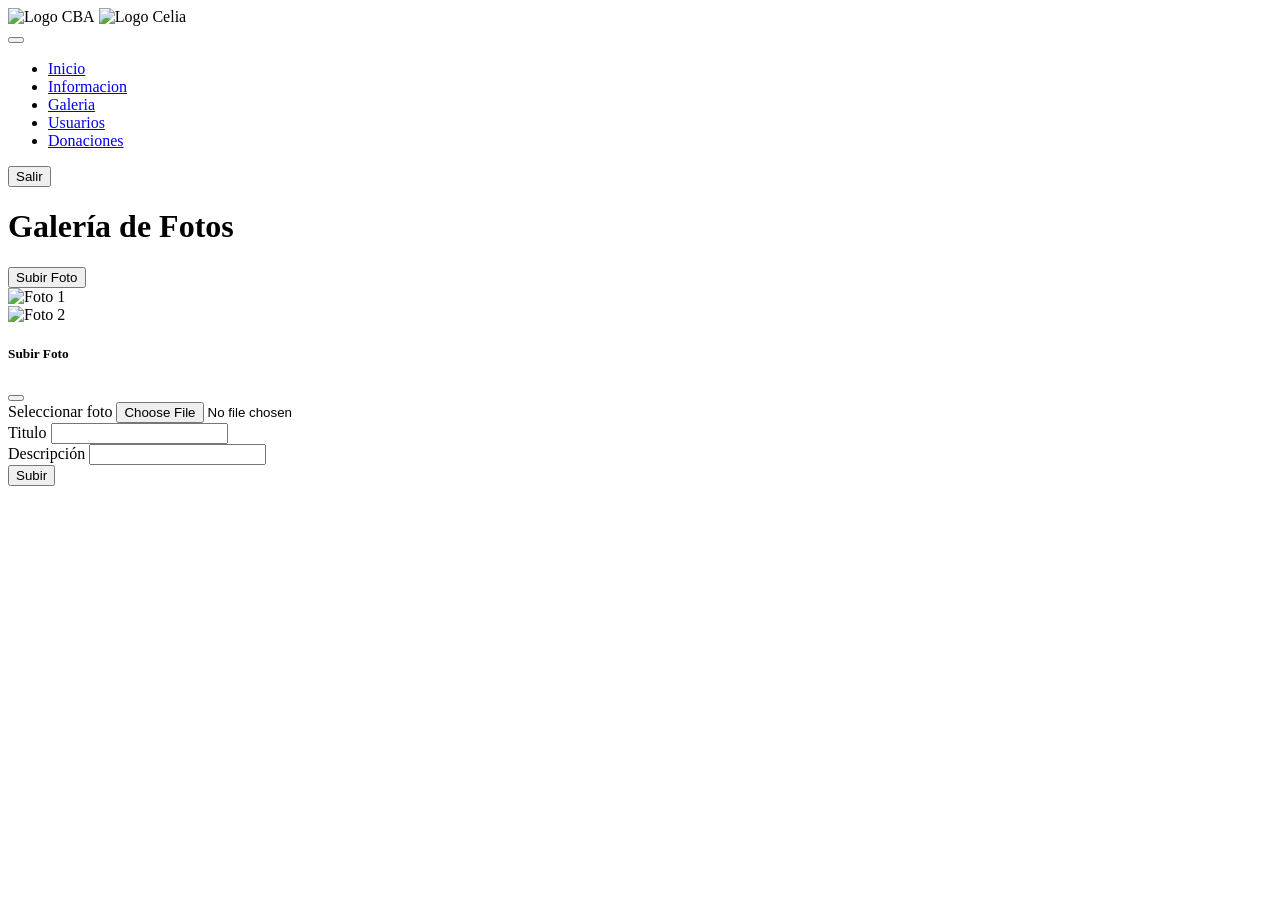
==== Código/app/admin.html @ 5bc2f28d "Add files via upload" ====
<!DOCTYPE html>
<html lang="es-CO" class="h-100">
  <head>
    <meta charset="UTF-8">
    <meta http-equiv="X-UA-Compatible" content="IE=edge">
    <meta name="viewport" content="width=device-width, initial-scale=1.0">
    <title>CBA Carmen Londoño</title>
    <meta name="theme-color" content="#ff2e01">
    <meta name="theme-color" content="#ff2e01">
    <meta name="MobileOptimized" content="width">
    <meta name="HandshleFriendly" content="true">
    <meta name="apple-mobile-web-app-capable" content="yes">
    <meta name="apple-mobile-web-app-status-bar" content="black-traslucent">
    <!--Tags SEO-->
    <meta name="author" content="EUTOPENIA">
    <meta name="description" content="Aplicativo para el asilo Carmen Londoño">
    <meta name="keyworks" content="asilo, ancianos, donaciones, eutopia, web app">
    <!--favicon-->
    <link rel="icon" type="image/x-icon" href="../media/LOGO.webp">
    <link rel="apple-touch-icon" type="image/png" href="../media/LOGO.webp">
    <link rel="apple-touch-startup-image" type="image/webp" href="../media/logoeu.webp">
    <!--Styles Bootstrap 5.3.1 Alpha-->
    <link rel="stylesheet" href="../assets/css/estilo.css">
    <link rel="stylesheet" type="text/css" href="../assets/css/bootstrap.css">
    <script type="text/javascript" src="../assets/js/bootstrap.bundle.js"></script>
    <script defer src="https://use.fontawesome.com/releases/v5.15.4/js/all.js" integrity="sha384-rOA1PnstxnOBLzCLMcre8ybwbTmemjzdNlILg8O7z1lUkLXozs4DHonlDtnE7fpc" crossorigin="anonymous"></script>
  </head>
  <body>
    <header class="head mb-auto">
      <nav class="navbar navbar-expand-sm navbar-dark">
        <div class="container-fluid">
          <div class="row">		  
            <div class="col text-center">
              <img class="mb-2" src="../media/cba.webp" alt="Logo CBA" style="height: 60px">
              <img class="mb-2" src="../media/celia.webp" alt="Logo Celia" style="height: 60px">
            </div>
          </div>
          <button class="navbar-toggler" type="button" data-bs-toggle="collapse" data-bs-target="#collapsibleNavbar">
            <span class="navbar-toggler-icon"></span>
          </button aria-labelledby="labeldiv" alt="Menu de apartados de EUTOPENIA">
          <div class="collapse navbar-collapse" id="collapsibleNavbar">
            <ul class="navbar-nav me-auto">
              <li class="nav-item">
                  <a class="nav-link" href="perfil">Inicio</a>
              </li>
              <li class="nav-item">
                <a class="nav-link" href="Untitled2.html" _ngcontent-wdr-c200="" role="button">Informacion</a>
              </li>
              <li class="nav-item">
                <a class="nav-link" href="admin.html">Galeria</a>
              </li>
              <li class="nav-item">
                <a class="nav-link" href="adultos">Usuarios</a>
              </li>
              <li class="nav-item">
                <a class="nav-link" href="donaciones tabla">Donaciones</a>
              </li>
            </ul>
            <div class="d-flex">
              <a href="logout.php"><button class="btn btn-primary" type="button">Salir</button></a>
            </div>
          </div>
        </div>
      </nav>
    </header>
    <div class="galeria container">
      <h1>Galería de Fotos</h1>
      
      <!-- Botón para abrir el modal de subir foto -->
      <button type="button" class="btn btn-primary" data-bs-toggle="modal" data-bs-target="#uploadModal">
        Subir Foto
      </button>
      
      <!-- Galería de fotos -->
      <div class="row">
        <div class="col-md-4">
          <div class="card mb-4">
            <img src="ruta/foto1.jpg" class="card-img-top" alt="Foto 1">
          </div>
        </div>
        <div class="col-md-4">
          <div class="card mb-4">
            <img src="ruta/foto2.jpg" class="card-img-top" alt="Foto 2">
          </div>
        </div>
        <!-- Agrega más divs de col-md-4 con el mismo formato para más fotos -->
      </div>
      
      <!-- Modal de subir foto -->
      <div class="modal fade" id="uploadModal" tabindex="-1" aria-labelledby="uploadModalLabel" aria-hidden="true">
        <div class="modal-dialog">
          <div class="modal-content">
            <div class="modal-header">
              <h5 class="modal-title" id="uploadModalLabel">Subir Foto</h5>
              <button type="button" class="btn-close" data-bs-dismiss="modal" aria-label="Close"></button>
            </div>
            <div class="modal-body">
              <!-- Formulario para subir foto -->
              <form>
                <div class="mb-3">
                  <label for="photoInput" class="form-label">Seleccionar foto</label>
                  <input type="file" class="form-control" id="photoInput">
                </div>
                <div class="mb-3">
                  <label for="titulo" class="form-label">Titulo</label>
                  <input type="text" class="form-control" name="titulo">
                </div>
                <div class="mb-3">
                  <label for="descripcion" class="form-label">Descripción</label>
                  <input type="text" class="form-control" name="descripcion">
                </div>
                <button type="submit" class="btn btn-primary">Subir</button>
              </form>
            </div>
          </div>
        </div>
      </div>
    </div>
</body>
</html>
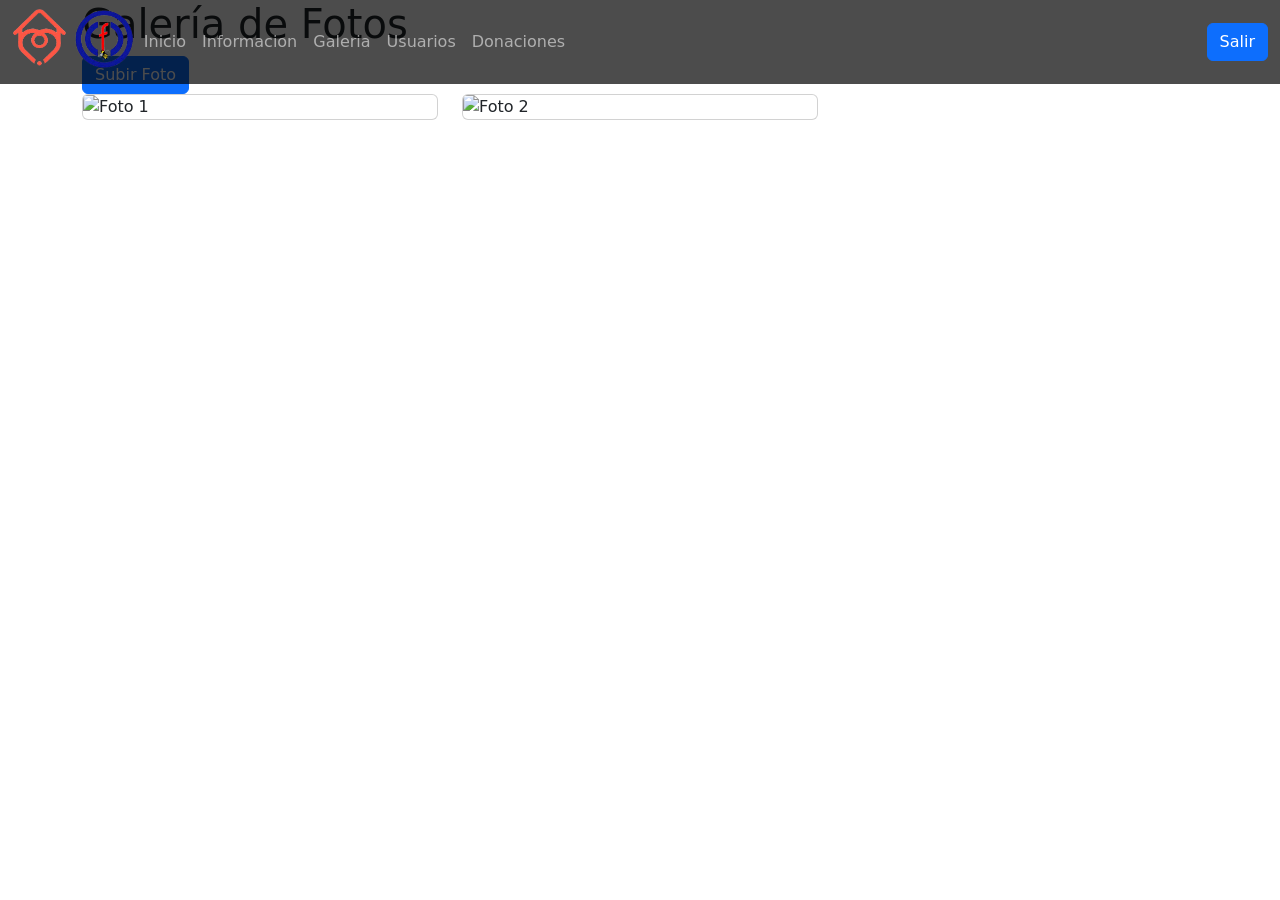
==== commit 88003043: "Add files via upload" ====
--- a/Código/app/admin.html
+++ b/Código/app/admin.html
@@ -103,13 +103,14 @@
                 </div>
                 <div class="mb-3">
                   <label for="titulo" class="form-label">Titulo</label>
-                  <input type="text" class="form-control" name="titulo">
+                  <input type="text" id="title-input" class="form-control" name="titulo">
                 </div>
                 <div class="mb-3">
                   <label for="descripcion" class="form-label">Descripción</label>
-                  <input type="text" class="form-control" name="descripcion">
+                  <input type="text" id="description-input" class="form-control" name="descripcion">
                 </div>
-                <button type="submit" class="btn btn-primary">Subir</button>
+                <div id="image-container"></div>
+                <button class="btn btn-primary" onclick="uploadImage()">Subir</button>
               </form>
             </div>
           </div>
@@ -117,4 +118,41 @@
       </div>
     </div>
 </body>
+<script>
+  function uploadImage() {
+    const imageInput = document.getElementById("image-input");
+    const titleInput = document.getElementById("title-input");
+    const descriptionInput = document.getElementById("description-input");
+    const imageContainer = document.getElementById("image-container");
+
+    const file = imageInput.files[0];
+    const reader = new FileReader();
+
+    reader.onload = function (e) {
+      const imageSrc = e.target.result;
+
+      const title = titleInput.value;
+      const description = descriptionInput.value;
+
+      const uploadedImage = document.createElement("div");
+      uploadedImage.classList.add("uploaded-image");
+
+      const imageElement = document.createElement("img");
+      imageElement.src = imageSrc;
+      uploadedImage.appendChild(imageElement);
+
+      const titleElement = document.createElement("h3");
+      titleElement.textContent = title;
+      uploadedImage.appendChild(titleElement);
+
+      const descriptionElement = document.createElement("p");
+      descriptionElement.textContent = description;
+      uploadedImage.appendChild(descriptionElement);
+
+      imageContainer.appendChild(uploadedImage);
+    };
+
+    reader.readAsDataURL(file);
+  }
+</script>
 </html>
--- a/Código/assets/css/estilo.css
+++ b/Código/assets/css/estilo.css
@@ -0,0 +1,41 @@
+/*index*/
+.home{
+    background-image: url(../../media/ASILOE.webp);
+    background-size: cover;
+    height:600px;
+    padding-top: 200px;
+}
+.head{
+    position: fixed;
+    z-index: 100; 
+    width: 100%;
+}
+.navbar{
+    background-color: rgba(0, 0, 0, 0.7);
+}
+.image{
+    width:60px;
+    height: auto;
+}
+.caja{
+    background-color: rgba(209, 209, 209); 
+    width: 90%;  
+    margin: 0 auto;
+}
+.foto{
+    width: auto;
+    height: auto;
+}
+/*form*/
+.hom{
+    background-image: url(../../media/ASILOE.webp);
+    background-repeat: no-repeat;
+}
+.form-signin {
+    max-width: 450px;
+    padding: 15px;
+}
+.form-reg {
+    max-width: 450px;
+    padding: 15px;
+}
